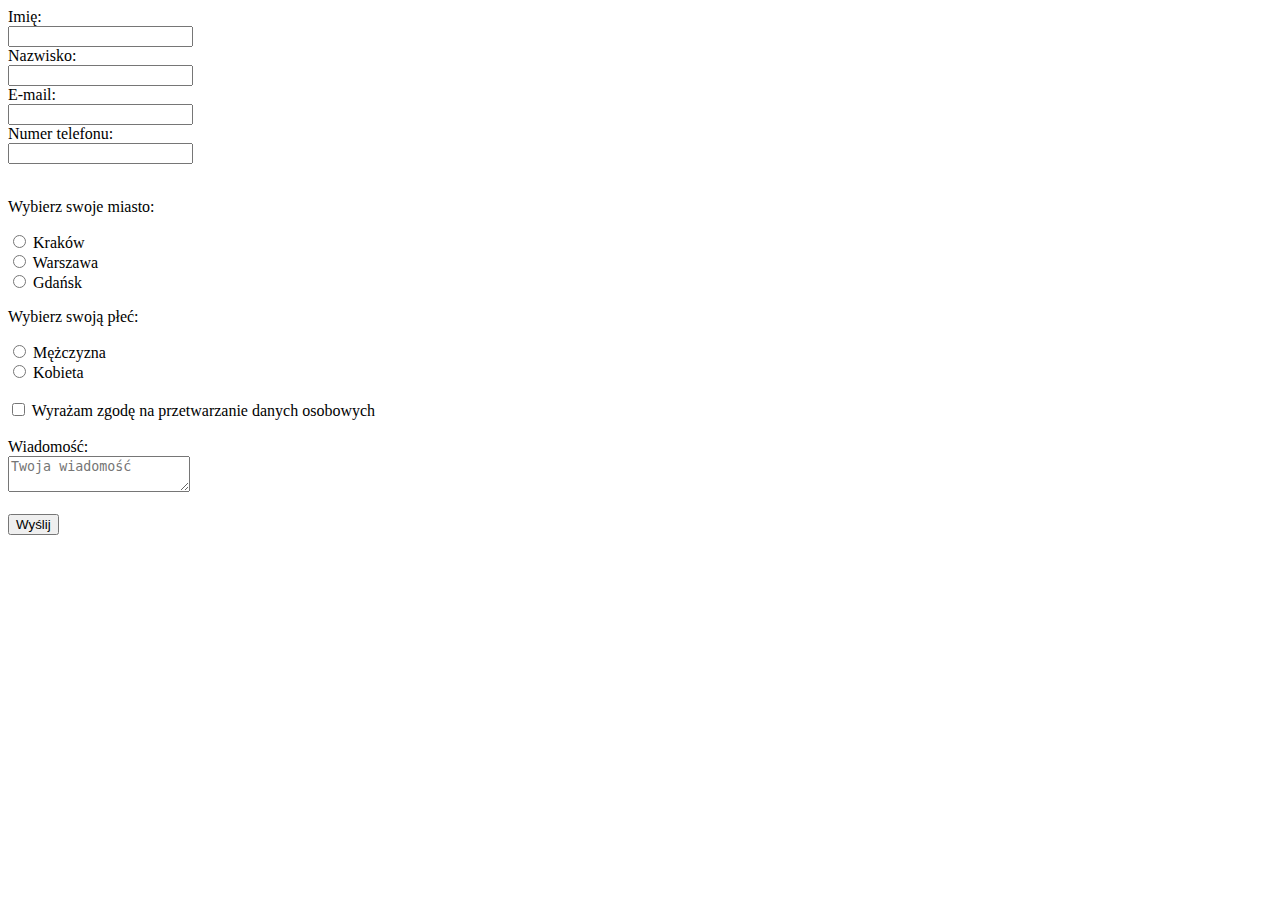
==== index.html @ 81536516 "test" ====
<!DOCTYPE html>
<html lang="pl">
<head>
    <meta charset="UTF-8">
    <title>Formularze html</title>
</head>


<body>

    <form action="https://formspree.io/5piotrlew@gmail.com" method="POST">
        <label for="imie">Imię:</label><br/>
        <input type="text" name="imie" id="imie" value="">
        <br/>
        <label for="nazwisko">Nazwisko:</label><br/>
        <input type="text" name="polenejmdlanazwisko" id="nazwisko" value="">
        <br/>
        <label for="mail">E-mail:</label><br/>
        <input type="email" name="mail" id="mail" value="">
        <br/>
        <label for="nrtel">Numer telefonu:</label><br/>
        <input type="text" name="nrtel" id="nrtel" value="">
        <br/><br/>
        <p>Wybierz swoje miasto:</p>
        
        <input type="radio" name="miasto" id="krakow" value="krakow">
        <label for="krakow">Kraków</label> <br/>
        <input type="radio" name="miasto" id="warszawa" value="warszawa">
        <label for="warszawa">Warszawa</label> <br/>
        <input type="radio" name="miasto" id="gdansk" value="gdansk"> 
        <label for="gdansk">Gdańsk</label>

        <p>Wybierz swoją płeć:</p>
        <input type="radio" name="gender" id="mezczyzna" value="mezczyzna">
        <label for="mezczyzna">Mężczyzna</label> <br/>
        <input type="radio" name="gender" id="kobieta" value="kobieta"> 
        <label for="kobieta">Kobieta</label> <br/><br/>
        
        <input type="checkbox" name="zgoda" id="zgoda" value="zgoda">         
        <label for="zgoda">Wyrażam zgodę na przetwarzanie danych osobowych</label>
        
        <br/><br/>
        <label for="wiadomosc">Wiadomość:</label><br/>
        <textarea name="wiadomosc" id="wiadomosc" placeholder="Twoja wiadomość"></textarea>
        <br/><br/>

        <input type="submit" value="Wyślij">
    </form>

  
   
   

</body>

</html>
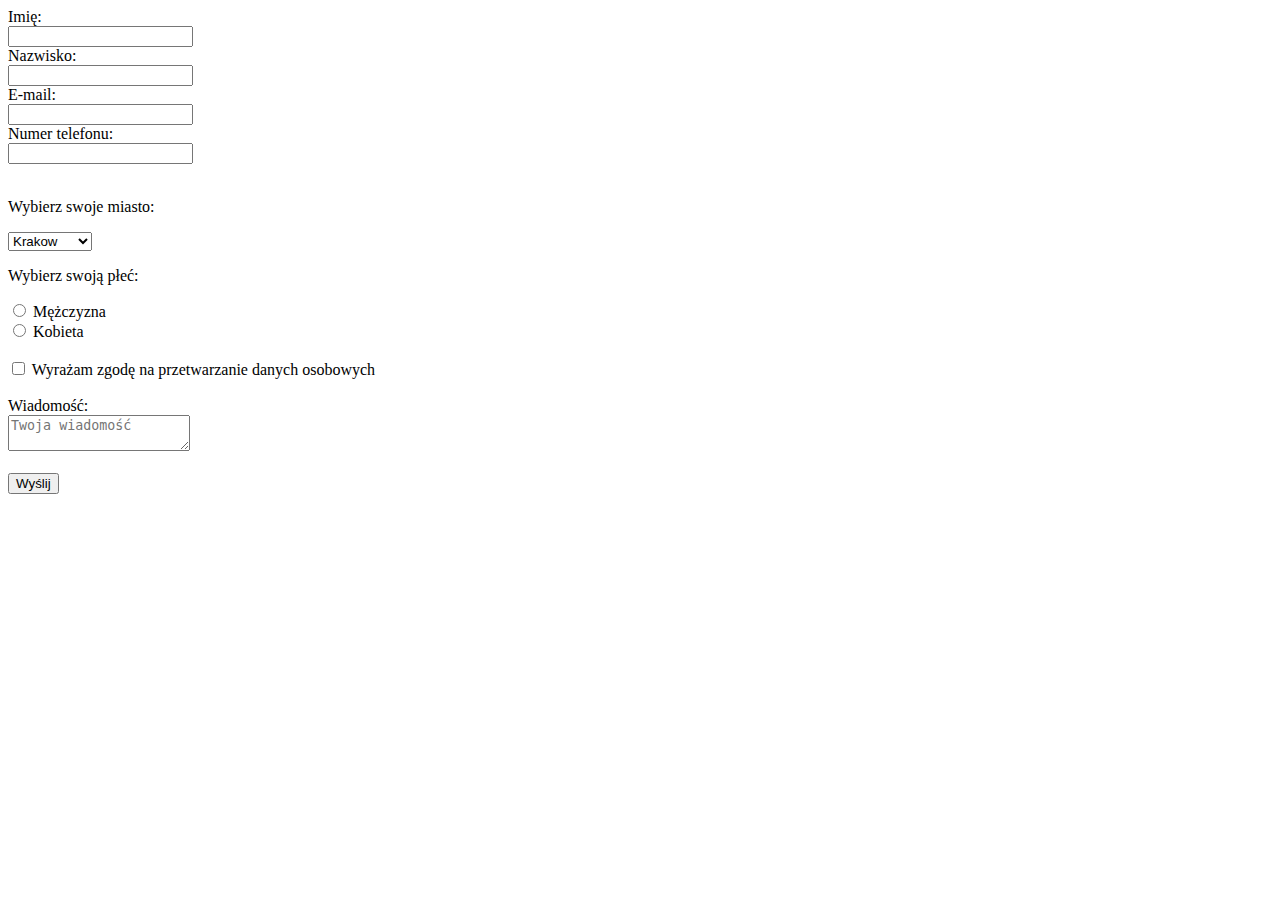
==== commit 48bc7f8c: "lepsze select" ====
--- a/index.html
+++ b/index.html
@@ -7,41 +7,58 @@
 
 
 <body>
-
+<!-- E-mail wygląda następująco -->
+   <!-- Po lewej stronie wyświetla się wszystko z "name" Po prawej to co wpiszesz lub wybierzesz (value) -->
+   <!-- FOR oraz ID musi byc identyczne najlepiej bez polskich liter -->
+   <!-- Jeżeli nie wyrazimy zgody to po prostu nie dostaniemy informacji na ten temat -->
+   <!-- mozna tez zrobic tak <label><input type="text" name="Nazwisko" id="nazwisko" value="">TEKST</label>  -->
     <form action="https://formspree.io/5piotrlew@gmail.com" method="POST">
         <label for="imie">Imię:</label><br/>
-        <input type="text" name="imie" id="imie" value="">
+        <input type="text" name="Imię" id="imie" value="">
         <br/>
         <label for="nazwisko">Nazwisko:</label><br/>
-        <input type="text" name="polenejmdlanazwisko" id="nazwisko" value="">
+        <input type="text" name="Nazwisko" id="nazwisko" value="">
         <br/>
         <label for="mail">E-mail:</label><br/>
-        <input type="email" name="mail" id="mail" value="">
+        <input type="email" name="E-mail" id="mail" value="">
         <br/>
         <label for="nrtel">Numer telefonu:</label><br/>
-        <input type="text" name="nrtel" id="nrtel" value="">
+        <input type="text" name="Numer telefonu" id="nrtel" value="">
         <br/><br/>
         <p>Wybierz swoje miasto:</p>
         
-        <input type="radio" name="miasto" id="krakow" value="krakow">
+        <!--  
+        <input type="radio" name="Miasto" id="krakow" value="Kraków">
         <label for="krakow">Kraków</label> <br/>
-        <input type="radio" name="miasto" id="warszawa" value="warszawa">
+        <input type="radio" name="Miasto" id="warszawa" value="Warszawa">
         <label for="warszawa">Warszawa</label> <br/>
-        <input type="radio" name="miasto" id="gdansk" value="gdansk"> 
+        <input type="radio" name="Miasto" id="gdansk" value="Gdańsk"> 
         <label for="gdansk">Gdańsk</label>
+        -->
+        
+        <select name="Miasto" id="city" class="city">
+            <option value="Krakow">Krakow</option>
+            <option value="Warszawa">Warszawa</option>
+            <option value="Gdansk">Gdansk</option>
+            
+            
+            
+        </select>
+        
+        
 
         <p>Wybierz swoją płeć:</p>
-        <input type="radio" name="gender" id="mezczyzna" value="mezczyzna">
+        <input type="radio" name="Płeć" id="mezczyzna" value="Mężczyzna">
         <label for="mezczyzna">Mężczyzna</label> <br/>
-        <input type="radio" name="gender" id="kobieta" value="kobieta"> 
+        <input type="radio" name="Płeć" id="kobieta" value="Kobieta"> 
         <label for="kobieta">Kobieta</label> <br/><br/>
         
-        <input type="checkbox" name="zgoda" id="zgoda" value="zgoda">         
+        <input type="checkbox" name="Zgoda" id="zgoda" value="Wyrażona">         
         <label for="zgoda">Wyrażam zgodę na przetwarzanie danych osobowych</label>
         
         <br/><br/>
         <label for="wiadomosc">Wiadomość:</label><br/>
-        <textarea name="wiadomosc" id="wiadomosc" placeholder="Twoja wiadomość"></textarea>
+        <textarea name="Wiadomość" id="wiadomosc" placeholder="Twoja wiadomość"></textarea>
         <br/><br/>
 
         <input type="submit" value="Wyślij">
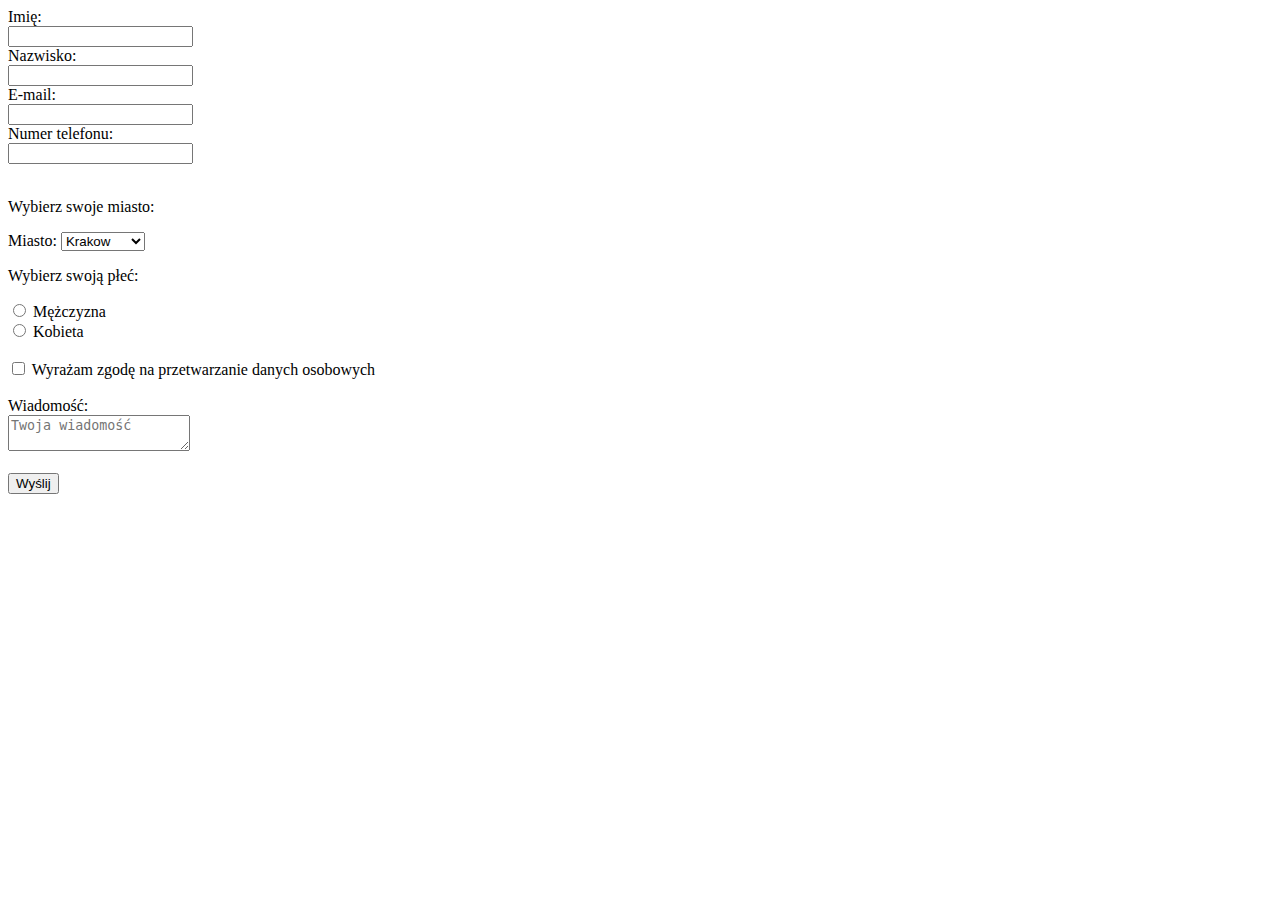
==== commit 58b79b81: "label z forem" ====
--- a/index.html
+++ b/index.html
@@ -35,7 +35,7 @@
         <input type="radio" name="Miasto" id="gdansk" value="Gdańsk"> 
         <label for="gdansk">Gdańsk</label>
         -->
-        
+        <label for="city">Miasto: </label>
         <select name="Miasto" id="city" class="city">
             <option value="Krakow">Krakow</option>
             <option value="Warszawa">Warszawa</option>
